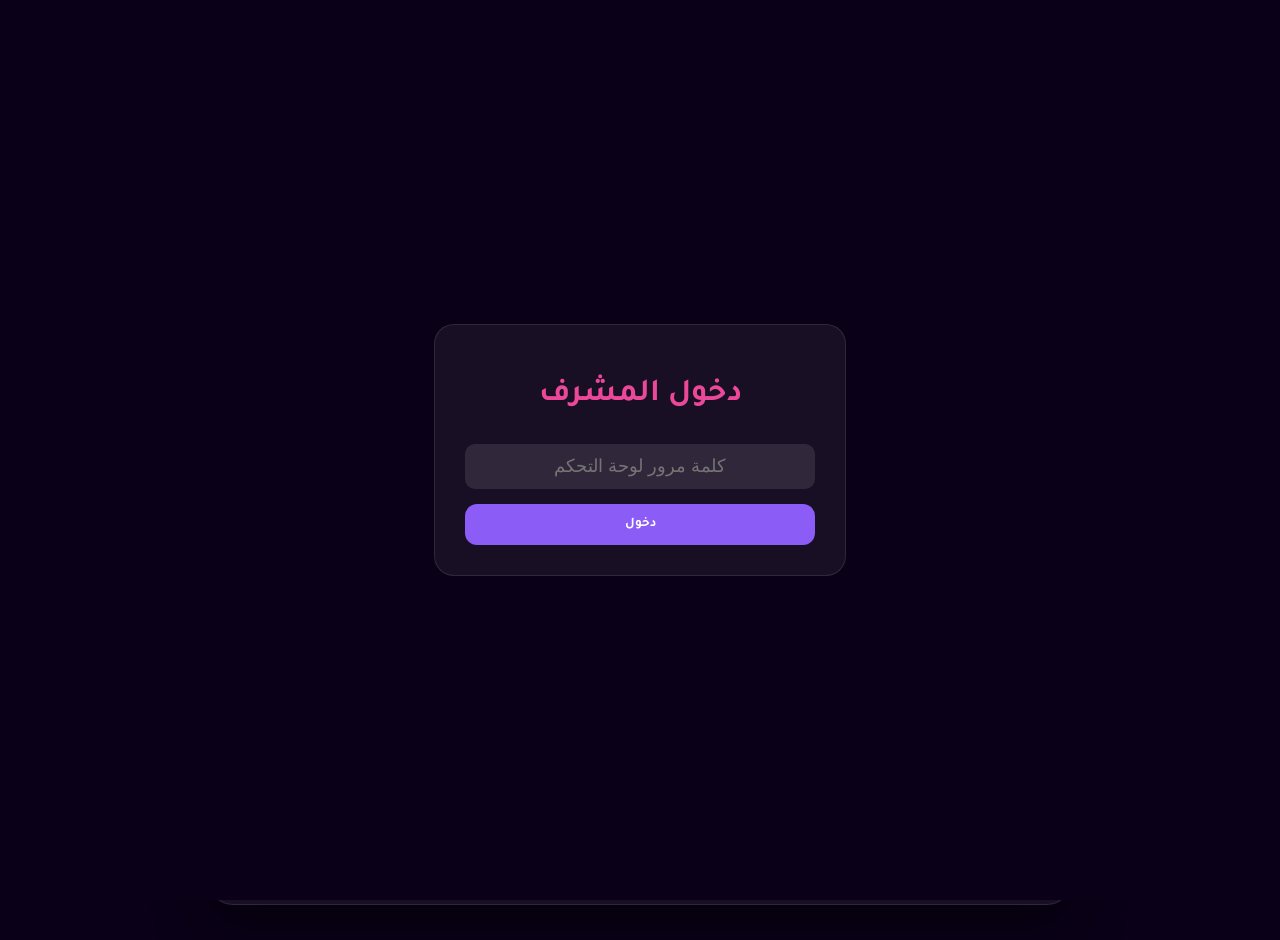
==== admin_passwords.html @ f2c152b4 "Add files via upload" ====
<!DOCTYPE html>
<html lang="ar" dir="rtl">
<head>
    <meta charset="UTF-8">
    <meta name="viewport" content="width=device-width, initial-scale=1.0">
    <title>إدارة كلمات المرور - المنهج الشامل</title>
    <link href="https://fonts.googleapis.com/css2?family=Tajawal:wght@400;700;800&display=swap" rel="stylesheet">
    <style>
        :root {
            --bg: #0a0118;
            --card: rgba(255, 255, 255, 0.06);
            --accent: #ec4899;
            --secondary: #8b5cf6;
            --text: #f0e6ff;
            --error: #ef4444;
            --success: #10b981;
        }
        body {
            font-family: 'Tajawal', sans-serif;
            background: var(--bg);
            color: var(--text);
            margin: 0;
            padding: 20px;
            display: flex;
            flex-direction: column;
            align-items: center;
            min-height: 100vh;
        }
        .container {
            width: 100%;
            max-width: 800px;
            background: var(--card);
            backdrop-filter: blur(20px);
            border: 1px solid rgba(255, 255, 255, 0.1);
            padding: 30px;
            border-radius: 24px;
            box-shadow: 0 20px 50px rgba(0,0,0,0.5);
        }
        h1 { text-align: center; color: var(--accent); margin-bottom: 30px; }
        
        .json-viewer {
            background: rgba(0, 0, 0, 0.3);
            border-radius: 12px;
            padding: 15px;
            font-family: monospace;
            white-space: pre-wrap;
            word-break: break-all;
            height: 250px;
            overflow-y: auto;
            border: 1px solid rgba(255, 255, 255, 0.1);
            margin-bottom: 20px;
            color: #10b981;
            font-size: 0.9rem;
        }

        .input-group { margin-bottom: 20px; }
        label { display: block; margin-bottom: 8px; font-weight: bold; color: var(--secondary); }
        textarea {
            width: 100%;
            height: 100px;
            background: rgba(255, 255, 255, 0.05);
            border: 1px solid rgba(255, 255, 255, 0.2);
            border-radius: 12px;
            color: white;
            padding: 12px;
            font-family: inherit;
            resize: vertical;
            box-sizing: border-box;
        }

        .actions-grid {
            display: grid;
            grid-template-columns: repeat(auto-fit, minmax(140px, 1fr));
            gap: 12px;
            margin-bottom: 20px;
        }

        .btn {
            padding: 12px;
            border: none;
            border-radius: 12px;
            font-weight: bold;
            cursor: pointer;
            transition: all 0.3s ease;
            font-family: 'Tajawal', sans-serif;
            display: flex;
            align-items: center;
            justify-content: center;
            gap: 8px;
        }
        .btn-get { background: var(--secondary); color: white; }
        .btn-patch { background: #3b82f6; color: white; }
        .btn-post { background: #10b981; color: white; }
        .btn-put { background: #f59e0b; color: white; }
        .btn-delete { background: var(--error); color: white; }
        
        .btn:hover { transform: translateY(-2px); filter: brightness(1.1); }
        .btn:active { transform: scale(0.98); }

        #status {
            text-align: center;
            padding: 10px;
            border-radius: 8px;
            margin-top: 10px;
            font-weight: bold;
        }

        /* Users Table */
        .users-section {
            margin-top: 40px;
            border-top: 1px solid rgba(255, 255, 255, 0.1);
            padding-top: 20px;
        }
        .users-table {
            width: 100%;
            border-collapse: collapse;
            margin-top: 15px;
            background: rgba(0, 0, 0, 0.2);
            border-radius: 12px;
            overflow: hidden;
        }
        .users-table th, .users-table td {
            padding: 12px;
            text-align: right;
            border-bottom: 1px solid rgba(255, 255, 255, 0.05);
        }
        .users-table th {
            background: rgba(139, 92, 246, 0.2);
            color: var(--secondary);
        }
        .users-table tr:hover { background: rgba(255, 255, 255, 0.03); }
        .btn-small {
            padding: 6px 12px;
            font-size: 0.8rem;
            border-radius: 6px;
        }

        /* Password Overlay */
        #auth-overlay {
            position: fixed;
            top: 0; left: 0; right: 0; bottom: 0;
            background: var(--bg);
            z-index: 1000;
            display: flex;
            align-items: center;
            justify-content: center;
            padding: 20px;
        }
        .auth-card {
            background: var(--card);
            padding: 30px;
            border-radius: 20px;
            width: 100%;
            max-width: 350px;
            text-align: center;
            border: 1px solid rgba(255, 255, 255, 0.1);
        }
        input[type="password"] {
            width: 100%;
            padding: 12px;
            border-radius: 10px;
            border: none;
            background: rgba(255, 255, 255, 0.1);
            color: white;
            text-align: center;
            margin-bottom: 15px;
            font-size: 1.1rem;
            box-sizing: border-box;
        }
        .hidden { display: none !important; }
    </style>
</head>
<body>

    <!-- Auth Overlay -->
    <div id="auth-overlay">
        <div class="auth-card">
            <h1>دخول المشرف</h1>
            <input type="password" id="admin-pass" placeholder="كلمة مرور لوحة التحكم">
            <button class="btn btn-get" style="width: 100%;" onclick="checkAuth()">دخول</button>
        </div>
    </div>

    <div class="container">
        <h1>إدارة بيانات الموقع</h1>
        
        <label>البيانات الحالية (JSON):</label>
        <div id="json-viewer" class="json-viewer">جاري تحميل البيانات...</div>

        <div class="input-group">
            <label>إدخال بيانات جديدة (كلمة مرور أو JSON):</label>
            <textarea id="json-input" placeholder='مثال: "123456" أو {"key": "value"}'></textarea>
        </div>

        <div class="actions-grid">
            <button class="btn btn-get" onclick="getDatabase()">
                <span>🔄</span> تحديث العرض
            </button>
            <button class="btn btn-patch" onclick="sendRequest('PATCH')">
                <span>➕</span> إضافة (PATCH)
            </button>
            <button class="btn btn-post" onclick="sendRequest('POST')">
                <span>📝</span> إرسال (POST)
            </button>
            <button class="btn btn-put" onclick="sendRequest('PUT')">
                <span>⚠️</span> استبدال (PUT)
            </button>
            <button class="btn btn-delete" onclick="confirmDelete()">
                <span>🗑️</span> مسح شامل (Delete)
            </button>
        </div>

        <div id="status" class="hidden"></div>

        <div class="users-section">
            <div style="display: flex; justify-content: space-between; align-items: center;">
                <label>المستخدمين المسجلين (used_passwords):</label>
                <button class="btn btn-get btn-small" onclick="fetchUsers()">تحديث القائمة</button>
            </div>
            <table class="users-table">
                <thead>
                    <tr>
                        <th style="width: 50px;">#</th>
                        <th>كلمة المرور</th>
                        <th>رقم المستخدم (ID)</th>
                        <th>تاريخ الدخول</th>
                        <th>إجراءات</th>
                    </tr>
                </thead>
                <tbody id="users-list">
                    <tr><td colspan="5" style="text-align:center;">جاري تحميل المستخدمين...</td></tr>
                </tbody>
            </table>
        </div>
    </div>

    <script>
        const FIREBASE_URL = 'https://almnhag-f48fd-default-rtdb.firebaseio.com/.json';

        function checkAuth() {
            const pass = document.getElementById('admin-pass').value;
            if (pass === 'amr123') {
                document.getElementById('auth-overlay').classList.add('hidden');
                getDatabase();
                fetchUsers();
            } else {
                alert('كلمة المرور غير صحيحة');
            }
        }

        async function fetchUsers() {
            try {
                showStatus('جاري تحديث القائمة...', 'secondary');
                const resp = await fetch('https://almnhag-f48fd-default-rtdb.firebaseio.com/active_sessions.json');
                const data = await resp.json() || {};
                
                const tbody = document.getElementById('users-list');
                tbody.innerHTML = '';

                const passwords = Object.keys(data);

                if (passwords.length === 0) {
                    tbody.innerHTML = '<tr><td colspan="5" style="text-align:center;">لا يوجد مستخدمون نشطون حالياً</td></tr>';
                    showStatus('القائمة فارغة', 'success');
                    return;
                }

                // Convert to array and sort by last_active
                const users = passwords.map(pw => ({
                    password: pw,
                    ...data[pw]
                })).sort((a, b) => b.last_active - a.last_active);

                users.forEach((user, index) => {
                    const date = user.last_active ? new Date(user.last_active * 1000).toLocaleString('ar-YE') : '---';
                    const tr = document.createElement('tr');
                    const isKicked = user.status === 'kicked';
                    const statusText = isKicked ? '<span style="color:#ef4444">❌ موقوف</span>' : '<span style="color:#10b981">● متصل</span>';
                    
                    tr.innerHTML = `
                        <td>${index + 1}</td>
                        <td style="color:var(--accent); font-weight:bold;">${user.password}</td>
                        <td>${user.user_id || '---'}</td>
                        <td style="font-size:0.85rem;">${date} <br> ${statusText}</td>
                        <td style="display:flex; gap:5px;">
                            <button class="btn btn-delete btn-small" onclick="kickUser('${user.password}')" ${isKicked ? 'disabled' : ''}>طرد</button>
                            <button class="btn btn-put btn-small" onclick="resetUser('${user.password}')">تصفير</button>
                        </td>
                    `;
                    tbody.appendChild(tr);
                });
                showStatus('تم تحديث القائمة', 'success');
            } catch (err) {
                console.error(err);
                showStatus('فشل جلب قائمة المستخدمين', 'error');
            }
        }

        async function kickUser(password) {
            if (!confirm(`هل أنت متأكد من طرد المستخدم (${password})؟ سيتم إيقاف الكرت نهائياً ولن يتمكن أحد من استخدامه.`)) return;
            
            try {
                const encodedPw = encodeURIComponent(password).replace(/\./g, '%2E');
                const resp = await fetch(`https://almnhag-f48fd-default-rtdb.firebaseio.com/active_sessions/${encodedPw}.json`, {
                    method: 'PATCH',
                    body: JSON.stringify({ status: 'kicked' }),
                    headers: { 'Content-Type': 'application/json' }
                });
                if (resp.ok) {
                    showStatus('تم الطرد والإيقاف بنجاح ✅', 'success');
                    fetchUsers();
                }
            } catch (err) {
                showStatus('فشل الطرد ❌', 'error');
            }
        }

        async function resetUser(password) {
            if (!confirm(`هل أنت متأكد من تصفير كلمة المرور (${password})؟ سيؤدي هذا لمسح سجلها وإتاحتها للاستخدام من جديد.`)) return;
            
            try {
                const encodedPw = encodeURIComponent(password).replace(/\./g, '%2E');
                const resp = await fetch(`https://almnhag-f48fd-default-rtdb.firebaseio.com/active_sessions/${encodedPw}.json`, {
                    method: 'DELETE'
                });
                if (resp.ok) {
                    showStatus('تم التصفير بنجاح ✅', 'success');
                    fetchUsers();
                }
            } catch (err) {
                showStatus('فشل التصفير ❌', 'error');
            }
        }

        async function getDatabase() {
            showStatus('جاري التحميل...', 'secondary');
            try {
                const resp = await fetch(FIREBASE_URL);
                const data = await resp.json();
                document.getElementById('json-viewer').textContent = JSON.stringify(data, null, 4);
                showStatus('تم تحديث البيانات', 'success');
            } catch (err) {
                showStatus('خطأ في الاتصال', 'error');
            }
        }

        async function sendRequest(method) {
            const input = document.getElementById('json-input').value.trim();
            if (!input && method !== 'GET' && method !== 'DELETE') {
                alert('يرجى إدخال بيانات أولاً');
                return;
            }

            let data;
            try {
                // Try to parse as JSON, if fails, treat as string
                data = JSON.parse(input);
            } catch (e) {
                data = input; 
            }

            showStatus('جاري التنفيذ...', 'secondary');

            try {
                const fetchOptions = {
                    method: method,
                    headers: { 'Content-Type': 'application/json' }
                };

                if (method !== 'GET' && method !== 'DELETE') {
                    fetchOptions.body = JSON.stringify(data);
                }

                const resp = await fetch(FIREBASE_URL, {
                    method: method,
                    body: (method !== 'GET' && method !== 'DELETE') ? JSON.stringify(data) : undefined,
                    headers: { 'Content-Type': 'application/json' }
                });

                if (resp.ok) {
                    showStatus('تمت العملية بنجاح ✅', 'success');
                    getDatabase();
                    document.getElementById('json-input').value = '';
                } else {
                    showStatus('فشلت العملية ❌: ' + resp.status, 'error');
                }
            } catch (err) {
                showStatus('خطأ في الاتصال ❌', 'error');
            }
        }

        function confirmDelete() {
            if (confirm('⚠️ تحذير: أنت على وشك مسح قاعدة البيانات بالكامل! هل أنت متأكد؟')) {
                sendRequest('DELETE');
            }
        }

        function showStatus(text, type) {
            const status = document.getElementById('status');
            status.textContent = text;
            status.classList.remove('hidden');
            status.style.color = type === 'error' ? '#ef4444' : (type === 'success' ? '#10b981' : '#8b5cf6');
            
            if (type === 'success') {
                setTimeout(() => status.classList.add('hidden'), 3000);
            }
        }

        // Allow Enter key in auth
        document.getElementById('admin-pass').addEventListener('keypress', (e) => {
            if (e.key === 'Enter') checkAuth();
        });
    </script>
</body>
</html>
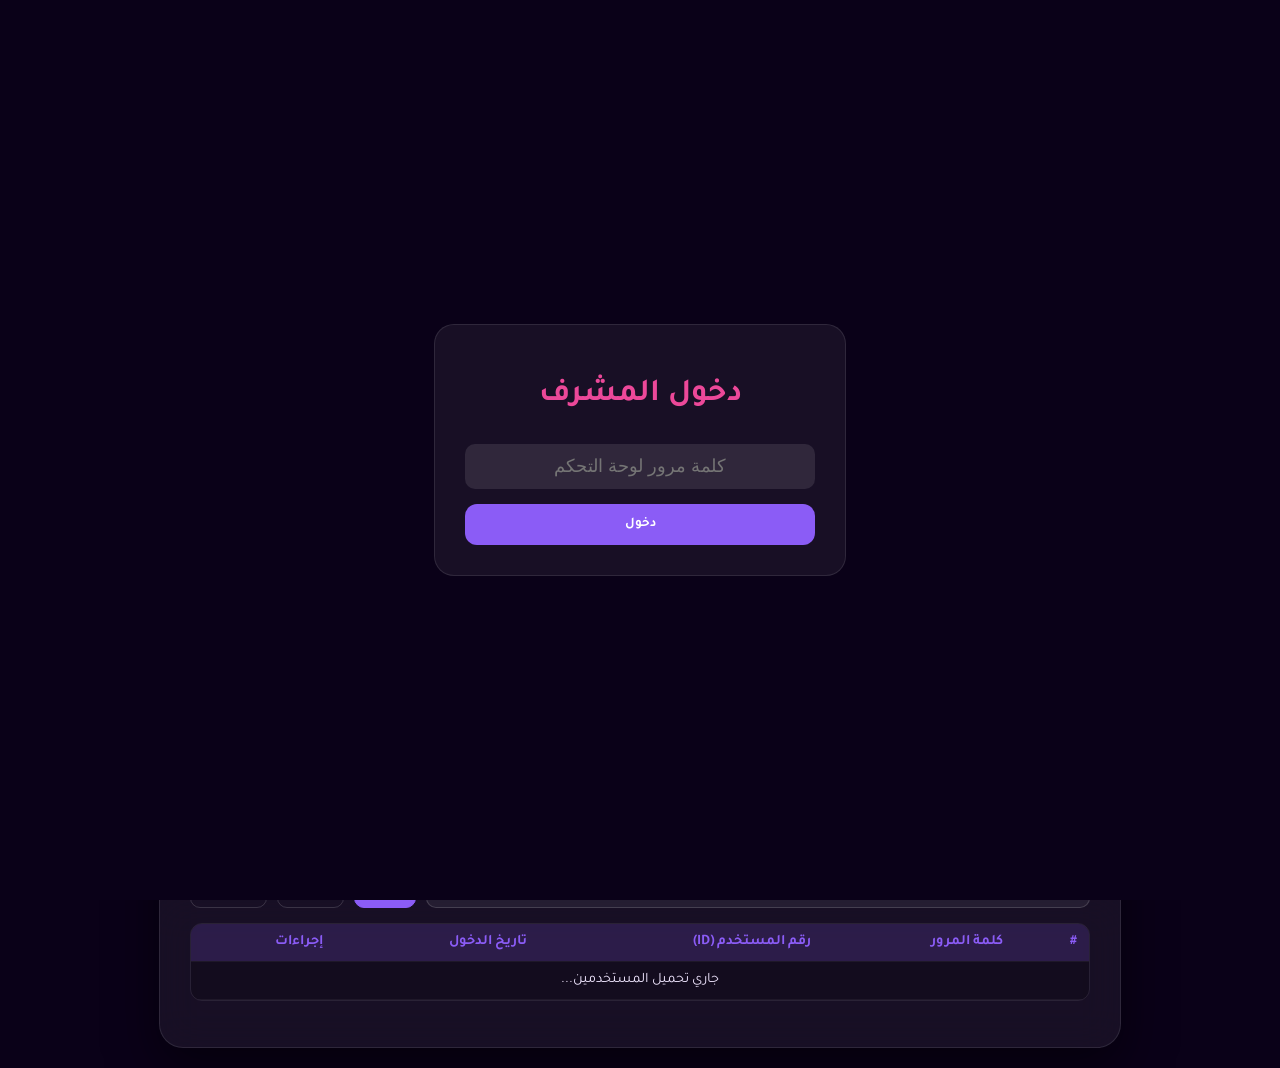
==== commit 5b6daa9d: "Add files via upload" ====
--- a/admin_passwords.html
+++ b/admin_passwords.html
@@ -28,7 +28,7 @@
         }
         .container {
             width: 100%;
-            max-width: 800px;
+            max-width: 900px;
             background: var(--card);
             backdrop-filter: blur(20px);
             border: 1px solid rgba(255, 255, 255, 0.1);
@@ -105,34 +105,139 @@
             font-weight: bold;
         }
 
+        /* Stats Bar */
+        .stats-bar {
+            display: grid;
+            grid-template-columns: repeat(3, 1fr);
+            gap: 12px;
+            margin-bottom: 20px;
+        }
+        .stat-card {
+            background: rgba(0, 0, 0, 0.25);
+            border: 1px solid rgba(255, 255, 255, 0.08);
+            border-radius: 14px;
+            padding: 14px;
+            text-align: center;
+        }
+        .stat-num {
+            font-size: 1.8rem;
+            font-weight: 800;
+            color: var(--accent);
+            line-height: 1;
+        }
+        .stat-label {
+            font-size: 0.8rem;
+            color: rgba(255, 255, 255, 0.5);
+            margin-top: 4px;
+        }
+
+        /* Search & Filter */
+        .search-bar {
+            display: flex;
+            gap: 10px;
+            margin-bottom: 15px;
+            flex-wrap: wrap;
+        }
+        .search-bar input[type="text"] {
+            flex: 1;
+            min-width: 180px;
+            padding: 10px 14px;
+            border-radius: 10px;
+            border: 1px solid rgba(255, 255, 255, 0.15);
+            background: rgba(255, 255, 255, 0.06);
+            color: white;
+            font-family: inherit;
+            font-size: 0.95rem;
+        }
+        .search-bar input[type="text"]::placeholder { color: rgba(255,255,255,0.3); }
+        .filter-btn {
+            padding: 10px 16px;
+            border-radius: 10px;
+            border: 1px solid rgba(255, 255, 255, 0.15);
+            background: transparent;
+            color: var(--text);
+            cursor: pointer;
+            font-family: inherit;
+            font-weight: bold;
+            font-size: 0.85rem;
+            transition: all 0.2s;
+        }
+        .filter-btn.active {
+            background: var(--secondary);
+            border-color: var(--secondary);
+        }
+        .filter-btn:hover { border-color: var(--secondary); }
+
         /* Users Table */
         .users-section {
             margin-top: 40px;
             border-top: 1px solid rgba(255, 255, 255, 0.1);
             padding-top: 20px;
         }
+        .users-table-wrapper {
+            max-height: 600px;
+            overflow-y: auto;
+            border-radius: 12px;
+            border: 1px solid rgba(255, 255, 255, 0.08);
+        }
         .users-table {
             width: 100%;
             border-collapse: collapse;
-            margin-top: 15px;
             background: rgba(0, 0, 0, 0.2);
-            border-radius: 12px;
-            overflow: hidden;
         }
         .users-table th, .users-table td {
-            padding: 12px;
+            padding: 10px 12px;
             text-align: right;
             border-bottom: 1px solid rgba(255, 255, 255, 0.05);
+            font-size: 0.9rem;
         }
         .users-table th {
             background: rgba(139, 92, 246, 0.2);
             color: var(--secondary);
+            position: sticky;
+            top: 0;
+            z-index: 2;
         }
         .users-table tr:hover { background: rgba(255, 255, 255, 0.03); }
         .btn-small {
             padding: 6px 12px;
             font-size: 0.8rem;
             border-radius: 6px;
+        }
+
+        /* Pagination */
+        .pagination {
+            display: flex;
+            justify-content: center;
+            align-items: center;
+            gap: 8px;
+            margin-top: 16px;
+            flex-wrap: wrap;
+        }
+        .page-btn {
+            padding: 8px 14px;
+            border-radius: 8px;
+            border: 1px solid rgba(255, 255, 255, 0.15);
+            background: transparent;
+            color: var(--text);
+            cursor: pointer;
+            font-family: inherit;
+            font-weight: bold;
+            font-size: 0.85rem;
+            transition: all 0.2s;
+        }
+        .page-btn:hover { border-color: var(--secondary); }
+        .page-btn.active {
+            background: var(--secondary);
+            border-color: var(--secondary);
+        }
+        .page-btn:disabled {
+            opacity: 0.3;
+            cursor: not-allowed;
+        }
+        .page-info {
+            color: rgba(255,255,255,0.5);
+            font-size: 0.85rem;
         }
 
         /* Password Overlay */
@@ -168,6 +273,15 @@
             box-sizing: border-box;
         }
         .hidden { display: none !important; }
+
+        /* Responsive */
+        @media (max-width: 600px) {
+            .stats-bar { grid-template-columns: repeat(3, 1fr); gap: 6px; }
+            .stat-card { padding: 10px 6px; }
+            .stat-num { font-size: 1.3rem; }
+            .users-table th, .users-table td { padding: 8px 6px; font-size: 0.8rem; }
+            .container { padding: 15px; }
+        }
     </style>
 </head>
 <body>
@@ -213,29 +327,67 @@
         <div id="status" class="hidden"></div>
 
         <div class="users-section">
-            <div style="display: flex; justify-content: space-between; align-items: center;">
-                <label>المستخدمين المسجلين (used_passwords):</label>
-                <button class="btn btn-get btn-small" onclick="fetchUsers()">تحديث القائمة</button>
+            <!-- Stats -->
+            <div class="stats-bar" id="stats-bar">
+                <div class="stat-card">
+                    <div class="stat-num" id="stat-total">0</div>
+                    <div class="stat-label">إجمالي</div>
+                </div>
+                <div class="stat-card">
+                    <div class="stat-num" id="stat-active" style="color: var(--success);">0</div>
+                    <div class="stat-label">نشط</div>
+                </div>
+                <div class="stat-card">
+                    <div class="stat-num" id="stat-kicked" style="color: var(--error);">0</div>
+                    <div class="stat-label">موقوف</div>
+                </div>
             </div>
-            <table class="users-table">
-                <thead>
-                    <tr>
-                        <th style="width: 50px;">#</th>
-                        <th>كلمة المرور</th>
-                        <th>رقم المستخدم (ID)</th>
-                        <th>تاريخ الدخول</th>
-                        <th>إجراءات</th>
-                    </tr>
-                </thead>
-                <tbody id="users-list">
-                    <tr><td colspan="5" style="text-align:center;">جاري تحميل المستخدمين...</td></tr>
-                </tbody>
-            </table>
+
+            <div style="display: flex; justify-content: space-between; align-items: center; margin-bottom: 10px;">
+                <label style="margin-bottom:0;">المستخدمين المسجلين:</label>
+                <button class="btn btn-get btn-small" onclick="fetchUsers()">🔄 تحديث القائمة</button>
+            </div>
+
+            <!-- Search & Filter -->
+            <div class="search-bar">
+                <input type="text" id="search-input" placeholder="🔍 بحث بكلمة المرور أو رقم المستخدم..." oninput="applyFilters()">
+                <button class="filter-btn active" data-filter="all" onclick="setFilter('all')">الكل</button>
+                <button class="filter-btn" data-filter="active" onclick="setFilter('active')">نشط</button>
+                <button class="filter-btn" data-filter="kicked" onclick="setFilter('kicked')">موقوف</button>
+            </div>
+
+            <div class="users-table-wrapper">
+                <table class="users-table">
+                    <thead>
+                        <tr>
+                            <th style="width: 50px;">#</th>
+                            <th>كلمة المرور</th>
+                            <th>رقم المستخدم (ID)</th>
+                            <th>تاريخ الدخول</th>
+                            <th>إجراءات</th>
+                        </tr>
+                    </thead>
+                    <tbody id="users-list">
+                        <tr><td colspan="5" style="text-align:center;">جاري تحميل المستخدمين...</td></tr>
+                    </tbody>
+                </table>
+            </div>
+
+            <!-- Pagination -->
+            <div class="pagination" id="pagination"></div>
         </div>
     </div>
 
     <script>
         const FIREBASE_URL = 'https://almnhag-f48fd-default-rtdb.firebaseio.com/.json';
+        const FIREBASE_BASE = 'https://almnhag-f48fd-default-rtdb.firebaseio.com';
+
+        // State
+        let allUsers = [];
+        let filteredUsers = [];
+        let currentPage = 1;
+        let currentFilter = 'all';
+        const USERS_PER_PAGE = 50;
 
         function checkAuth() {
             const pass = document.getElementById('admin-pass').value;
@@ -251,64 +403,213 @@
         async function fetchUsers() {
             try {
                 showStatus('جاري تحديث القائمة...', 'secondary');
-                const resp = await fetch('https://almnhag-f48fd-default-rtdb.firebaseio.com/active_sessions.json');
+                const resp = await fetch(`${FIREBASE_BASE}/active_sessions.json`);
                 const data = await resp.json() || {};
                 
-                const tbody = document.getElementById('users-list');
-                tbody.innerHTML = '';
-
                 const passwords = Object.keys(data);
 
                 if (passwords.length === 0) {
-                    tbody.innerHTML = '<tr><td colspan="5" style="text-align:center;">لا يوجد مستخدمون نشطون حالياً</td></tr>';
+                    allUsers = [];
+                    updateStats();
+                    renderCurrentPage();
                     showStatus('القائمة فارغة', 'success');
                     return;
                 }
 
-                // Convert to array and sort by last_active
-                const users = passwords.map(pw => ({
+                // Convert to array and sort by user_id (ascending)
+                allUsers = passwords.map(pw => ({
                     password: pw,
                     ...data[pw]
-                })).sort((a, b) => b.last_active - a.last_active);
-
-                users.forEach((user, index) => {
-                    const date = user.last_active ? new Date(user.last_active * 1000).toLocaleString('ar-YE') : '---';
-                    const tr = document.createElement('tr');
-                    const isKicked = user.status === 'kicked';
-                    const statusText = isKicked ? '<span style="color:#ef4444">❌ موقوف</span>' : '<span style="color:#10b981">● متصل</span>';
-                    
-                    tr.innerHTML = `
-                        <td>${index + 1}</td>
-                        <td style="color:var(--accent); font-weight:bold;">${user.password}</td>
-                        <td>${user.user_id || '---'}</td>
-                        <td style="font-size:0.85rem;">${date} <br> ${statusText}</td>
-                        <td style="display:flex; gap:5px;">
-                            <button class="btn btn-delete btn-small" onclick="kickUser('${user.password}')" ${isKicked ? 'disabled' : ''}>طرد</button>
-                            <button class="btn btn-put btn-small" onclick="resetUser('${user.password}')">تصفير</button>
-                        </td>
-                    `;
-                    tbody.appendChild(tr);
+                })).sort((a, b) => {
+                    const idA = Number(a.user_id) || 999999;
+                    const idB = Number(b.user_id) || 999999;
+                    return idA - idB;
                 });
-                showStatus('تم تحديث القائمة', 'success');
+
+                updateStats();
+                currentPage = 1;
+                applyFilters();
+                showStatus(`تم تحميل ${allUsers.length} مستخدم`, 'success');
             } catch (err) {
                 console.error(err);
                 showStatus('فشل جلب قائمة المستخدمين', 'error');
             }
         }
 
+        function updateStats() {
+            const total = allUsers.length;
+            const active = allUsers.filter(u => u.status !== 'kicked').length;
+            const kicked = allUsers.filter(u => u.status === 'kicked').length;
+            document.getElementById('stat-total').textContent = total;
+            document.getElementById('stat-active').textContent = active;
+            document.getElementById('stat-kicked').textContent = kicked;
+        }
+
+        function setFilter(filter) {
+            currentFilter = filter;
+            currentPage = 1;
+            document.querySelectorAll('.filter-btn').forEach(btn => {
+                btn.classList.toggle('active', btn.dataset.filter === filter);
+            });
+            applyFilters();
+        }
+
+        function applyFilters() {
+            const search = document.getElementById('search-input').value.trim().toLowerCase();
+
+            filteredUsers = allUsers.filter(user => {
+                // Filter by status
+                if (currentFilter === 'active' && user.status === 'kicked') return false;
+                if (currentFilter === 'kicked' && user.status !== 'kicked') return false;
+
+                // Filter by search
+                if (search) {
+                    const pw = String(user.password).toLowerCase();
+                    const uid = String(user.user_id || '').toLowerCase();
+                    if (!pw.includes(search) && !uid.includes(search)) return false;
+                }
+
+                return true;
+            });
+
+            // Ensure current page is valid
+            const maxPage = Math.max(1, Math.ceil(filteredUsers.length / USERS_PER_PAGE));
+            if (currentPage > maxPage) currentPage = maxPage;
+
+            renderCurrentPage();
+            renderPagination();
+        }
+
+        function renderCurrentPage() {
+            const tbody = document.getElementById('users-list');
+
+            if (filteredUsers.length === 0) {
+                tbody.innerHTML = '<tr><td colspan="5" style="text-align:center;">لا يوجد نتائج</td></tr>';
+                document.getElementById('pagination').innerHTML = '';
+                return;
+            }
+
+            const start = (currentPage - 1) * USERS_PER_PAGE;
+            const end = Math.min(start + USERS_PER_PAGE, filteredUsers.length);
+            const pageUsers = filteredUsers.slice(start, end);
+
+            // Use DocumentFragment for performance
+            const fragment = document.createDocumentFragment();
+
+            pageUsers.forEach((user, i) => {
+                const globalIndex = start + i + 1;
+                const date = user.last_active ? new Date(user.last_active * 1000).toLocaleString('ar-YE') : '---';
+                const isKicked = user.status === 'kicked';
+                const statusText = isKicked 
+                    ? '<span style="color:#ef4444">❌ موقوف</span>' 
+                    : '<span style="color:#10b981">● نشط</span>';
+
+                const tr = document.createElement('tr');
+                // Escape password for onclick - use data attribute instead
+                tr.innerHTML = `
+                    <td>${globalIndex}</td>
+                    <td style="color:var(--accent); font-weight:bold; word-break:break-all;">${escapeHtml(user.password)}</td>
+                    <td>${user.user_id || '---'}</td>
+                    <td style="font-size:0.82rem;">${date}<br>${statusText}</td>
+                    <td style="display:flex; gap:5px; flex-wrap:wrap;">
+                        <button class="btn btn-delete btn-small" data-action="kick" data-pw="${escapeAttr(user.password)}" ${isKicked ? 'disabled' : ''}>طرد</button>
+                        <button class="btn btn-put btn-small" data-action="reset" data-pw="${escapeAttr(user.password)}">تصفير</button>
+                    </td>
+                `;
+                fragment.appendChild(tr);
+            });
+
+            tbody.innerHTML = '';
+            tbody.appendChild(fragment);
+
+            // Attach event listeners via delegation (already handled below)
+        }
+
+        function renderPagination() {
+            const totalPages = Math.max(1, Math.ceil(filteredUsers.length / USERS_PER_PAGE));
+            const container = document.getElementById('pagination');
+
+            if (totalPages <= 1) {
+                container.innerHTML = `<span class="page-info">عرض ${filteredUsers.length} مستخدم</span>`;
+                return;
+            }
+
+            let html = '';
+
+            // Previous button
+            html += `<button class="page-btn" onclick="goToPage(${currentPage - 1})" ${currentPage === 1 ? 'disabled' : ''}>→ السابق</button>`;
+
+            // Page numbers - show smart range
+            const pages = getPageRange(currentPage, totalPages);
+            let lastPage = 0;
+            pages.forEach(p => {
+                if (p - lastPage > 1) {
+                    html += `<span class="page-info">...</span>`;
+                }
+                html += `<button class="page-btn ${p === currentPage ? 'active' : ''}" onclick="goToPage(${p})">${p}</button>`;
+                lastPage = p;
+            });
+
+            // Next button
+            html += `<button class="page-btn" onclick="goToPage(${currentPage + 1})" ${currentPage === totalPages ? 'disabled' : ''}">التالي ←</button>`;
+
+            // Info
+            const start = (currentPage - 1) * USERS_PER_PAGE + 1;
+            const end = Math.min(currentPage * USERS_PER_PAGE, filteredUsers.length);
+            html += `<div style="width:100%; text-align:center;"><span class="page-info">${start}-${end} من ${filteredUsers.length}</span></div>`;
+
+            container.innerHTML = html;
+        }
+
+        function getPageRange(current, total) {
+            const pages = new Set();
+            // Always show first and last
+            pages.add(1);
+            pages.add(total);
+            // Show current and neighbors
+            for (let i = Math.max(1, current - 2); i <= Math.min(total, current + 2); i++) {
+                pages.add(i);
+            }
+            return [...pages].sort((a, b) => a - b);
+        }
+
+        function goToPage(page) {
+            const totalPages = Math.ceil(filteredUsers.length / USERS_PER_PAGE);
+            if (page < 1 || page > totalPages) return;
+            currentPage = page;
+            renderCurrentPage();
+            renderPagination();
+            // Scroll to table top
+            document.querySelector('.users-table-wrapper')?.scrollTo(0, 0);
+        }
+
+        // Event delegation for kick/reset buttons
+        document.getElementById('users-list').addEventListener('click', (e) => {
+            const btn = e.target.closest('[data-action]');
+            if (!btn) return;
+            const action = btn.dataset.action;
+            const pw = btn.dataset.pw;
+            if (action === 'kick') kickUser(pw);
+            if (action === 'reset') resetUser(pw);
+        });
+
         async function kickUser(password) {
-            if (!confirm(`هل أنت متأكد من طرد المستخدم (${password})؟ سيتم إيقاف الكرت نهائياً ولن يتمكن أحد من استخدامه.`)) return;
+            if (!confirm(`هل أنت متأكد من طرد المستخدم (${password})؟ سيتم إيقاف الكرت نهائياً.`)) return;
             
             try {
                 const encodedPw = encodeURIComponent(password).replace(/\./g, '%2E');
-                const resp = await fetch(`https://almnhag-f48fd-default-rtdb.firebaseio.com/active_sessions/${encodedPw}.json`, {
+                const resp = await fetch(`${FIREBASE_BASE}/active_sessions/${encodedPw}.json`, {
                     method: 'PATCH',
                     body: JSON.stringify({ status: 'kicked' }),
                     headers: { 'Content-Type': 'application/json' }
                 });
                 if (resp.ok) {
+                    // Update local data instead of re-fetching
+                    const user = allUsers.find(u => u.password === password);
+                    if (user) user.status = 'kicked';
+                    updateStats();
+                    applyFilters();
                     showStatus('تم الطرد والإيقاف بنجاح ✅', 'success');
-                    fetchUsers();
                 }
             } catch (err) {
                 showStatus('فشل الطرد ❌', 'error');
@@ -316,16 +617,25 @@
         }
 
         async function resetUser(password) {
-            if (!confirm(`هل أنت متأكد من تصفير كلمة المرور (${password})؟ سيؤدي هذا لمسح سجلها وإتاحتها للاستخدام من جديد.`)) return;
+            if (!confirm(`هل أنت متأكد من تصفير كلمة المرور (${password})؟ سيتم مسح سجلها.`)) return;
             
             try {
                 const encodedPw = encodeURIComponent(password).replace(/\./g, '%2E');
-                const resp = await fetch(`https://almnhag-f48fd-default-rtdb.firebaseio.com/active_sessions/${encodedPw}.json`, {
+                // Delete from active_sessions
+                const resp = await fetch(`${FIREBASE_BASE}/active_sessions/${encodedPw}.json`, {
                     method: 'DELETE'
                 });
+                // Also delete from used_passwords so it can be reused
+                await fetch(`${FIREBASE_BASE}/used_passwords/${encodedPw}.json`, {
+                    method: 'DELETE'
+                }).catch(() => {});
+
                 if (resp.ok) {
+                    // Update local data
+                    allUsers = allUsers.filter(u => u.password !== password);
+                    updateStats();
+                    applyFilters();
                     showStatus('تم التصفير بنجاح ✅', 'success');
-                    fetchUsers();
                 }
             } catch (err) {
                 showStatus('فشل التصفير ❌', 'error');
@@ -353,7 +663,6 @@
 
             let data;
             try {
-                // Try to parse as JSON, if fails, treat as string
                 data = JSON.parse(input);
             } catch (e) {
                 data = input; 
@@ -362,15 +671,6 @@
             showStatus('جاري التنفيذ...', 'secondary');
 
             try {
-                const fetchOptions = {
-                    method: method,
-                    headers: { 'Content-Type': 'application/json' }
-                };
-
-                if (method !== 'GET' && method !== 'DELETE') {
-                    fetchOptions.body = JSON.stringify(data);
-                }
-
                 const resp = await fetch(FIREBASE_URL, {
                     method: method,
                     body: (method !== 'GET' && method !== 'DELETE') ? JSON.stringify(data) : undefined,
@@ -406,6 +706,18 @@
             }
         }
 
+        // Helper: escape HTML to prevent XSS
+        function escapeHtml(str) {
+            const div = document.createElement('div');
+            div.textContent = str;
+            return div.innerHTML;
+        }
+
+        // Helper: escape for HTML attributes
+        function escapeAttr(str) {
+            return String(str).replace(/&/g, '&amp;').replace(/"/g, '&quot;').replace(/'/g, '&#39;').replace(/</g, '&lt;').replace(/>/g, '&gt;');
+        }
+
         // Allow Enter key in auth
         document.getElementById('admin-pass').addEventListener('keypress', (e) => {
             if (e.key === 'Enter') checkAuth();
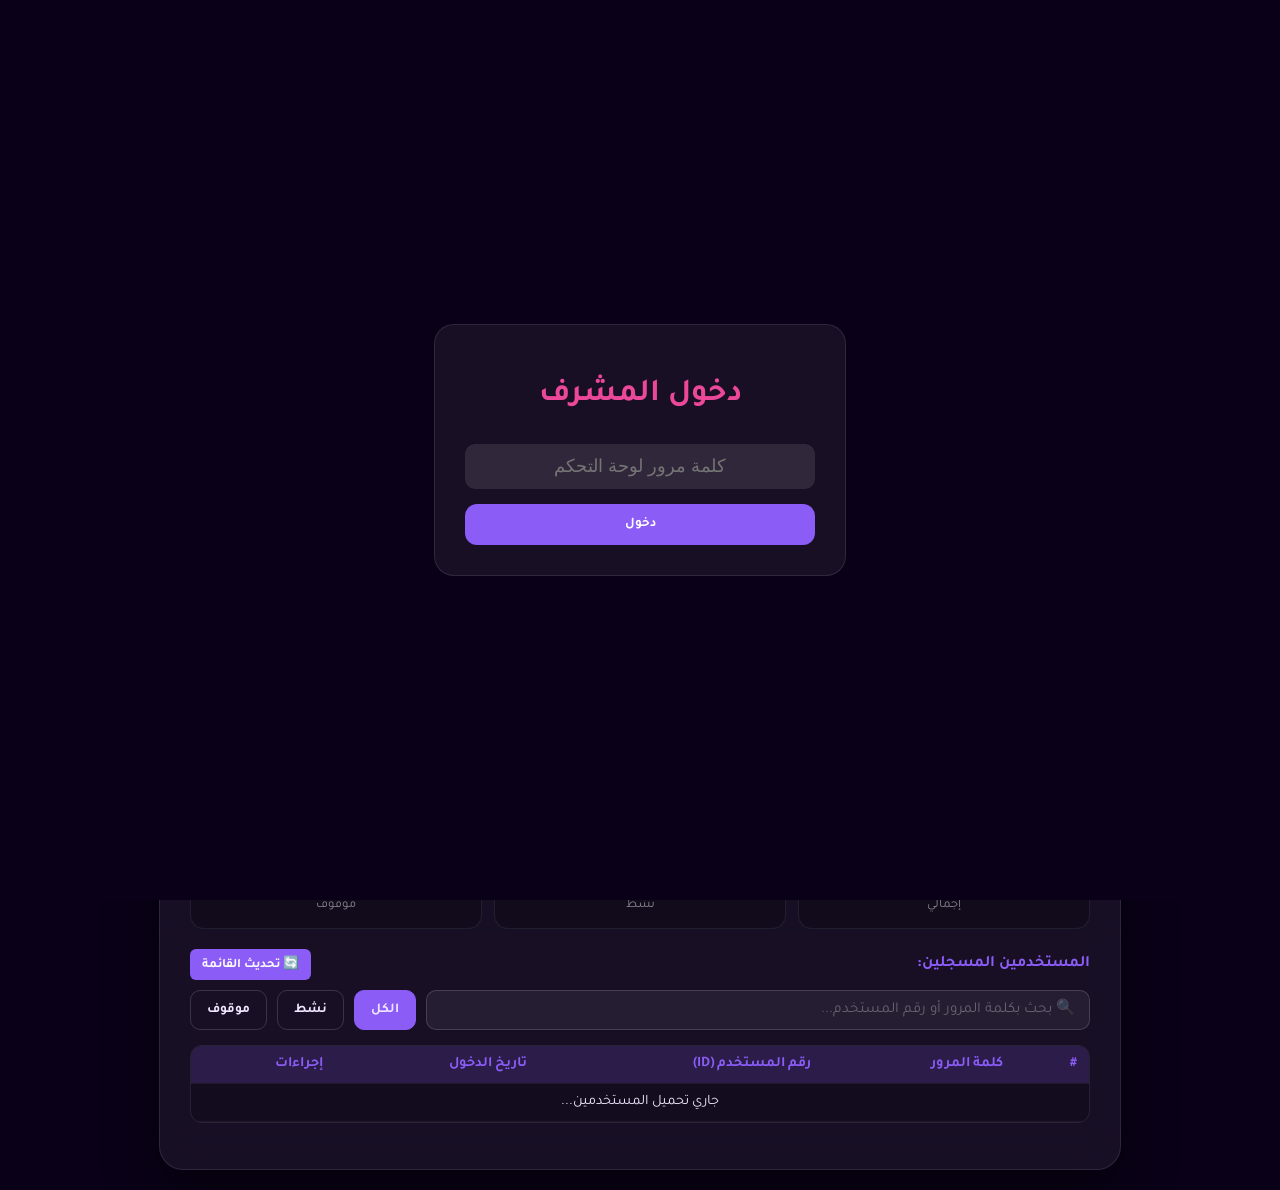
==== commit 07856b80: "Add files via upload" ====
--- a/admin_passwords.html
+++ b/admin_passwords.html
@@ -301,28 +301,44 @@
         <label>البيانات الحالية (JSON):</label>
         <div id="json-viewer" class="json-viewer">جاري تحميل البيانات...</div>
 
-        <div class="input-group">
-            <label>إدخال بيانات جديدة (كلمة مرور أو JSON):</label>
-            <textarea id="json-input" placeholder='مثال: "123456" أو {"key": "value"}'></textarea>
+        <!-- Add Passwords Section -->
+        <div style="background: rgba(16, 185, 129, 0.08); border: 1px solid rgba(16, 185, 129, 0.2); border-radius: 16px; padding: 20px; margin-bottom: 20px;">
+            <label style="color: var(--success); font-size: 1.1rem;">➕ إضافة كلمات مرور جديدة:</label>
+            <textarea id="passwords-input" placeholder="اكتب كلمات المرور هنا (كل كلمة مرور في سطر جديد)&#10;مثال:&#10;776964284&#10;718007951&#10;730046378" style="width:100%; height:120px; background:rgba(255,255,255,0.05); border:1px solid rgba(255,255,255,0.2); border-radius:12px; color:white; padding:12px; font-family:inherit; resize:vertical; box-sizing:border-box; margin-bottom:12px;"></textarea>
+            <div style="display:flex; gap:10px; flex-wrap:wrap;">
+                <button class="btn btn-post" onclick="addPasswords()" style="flex:1; min-width:150px;">
+                    <span>🔑</span> إضافة كلمات المرور
+                </button>
+                <button class="btn btn-get" onclick="getDatabase()" style="flex:0.5; min-width:120px;">
+                    <span>🔄</span> تحديث العرض
+                </button>
+            </div>
         </div>
 
-        <div class="actions-grid">
-            <button class="btn btn-get" onclick="getDatabase()">
-                <span>🔄</span> تحديث العرض
-            </button>
-            <button class="btn btn-patch" onclick="sendRequest('PATCH')">
-                <span>➕</span> إضافة (PATCH)
-            </button>
-            <button class="btn btn-post" onclick="sendRequest('POST')">
-                <span>📝</span> إرسال (POST)
-            </button>
-            <button class="btn btn-put" onclick="sendRequest('PUT')">
-                <span>⚠️</span> استبدال (PUT)
-            </button>
-            <button class="btn btn-delete" onclick="confirmDelete()">
-                <span>🗑️</span> مسح شامل (Delete)
-            </button>
-        </div>
+        <!-- Advanced JSON Tools (collapsed) -->
+        <details style="margin-bottom: 20px;">
+            <summary style="cursor:pointer; color:var(--secondary); font-weight:bold; padding:10px 0;">⚙️ أدوات متقدمة (JSON)</summary>
+            <div style="margin-top:10px;">
+                <div class="input-group">
+                    <label>إدخال بيانات JSON:</label>
+                    <textarea id="json-input" placeholder='{"key": "value"}'></textarea>
+                </div>
+                <div class="actions-grid">
+                    <button class="btn btn-patch" onclick="sendRequest('PATCH')">
+                        <span>➕</span> إضافة (PATCH)
+                    </button>
+                    <button class="btn btn-post" onclick="sendRequest('POST')">
+                        <span>📝</span> إرسال (POST)
+                    </button>
+                    <button class="btn btn-put" onclick="sendRequest('PUT')">
+                        <span>⚠️</span> استبدال (PUT)
+                    </button>
+                    <button class="btn btn-delete" onclick="confirmDelete()">
+                        <span>🗑️</span> مسح شامل (Delete)
+                    </button>
+                </div>
+            </div>
+        </details>
 
         <div id="status" class="hidden"></div>
 
@@ -654,6 +670,51 @@
             }
         }
 
+        async function addPasswords() {
+            const input = document.getElementById('passwords-input').value.trim();
+            if (!input) {
+                alert('يرجى إدخال كلمات المرور أولاً');
+                return;
+            }
+
+            // Parse passwords: one per line, trim whitespace, remove empty
+            const passwords = input.split('\n')
+                .map(p => p.trim())
+                .filter(p => p.length > 0);
+
+            if (passwords.length === 0) {
+                alert('لم يتم العثور على كلمات مرور صالحة');
+                return;
+            }
+
+            showStatus(`جاري إضافة ${passwords.length} كلمة مرور...`, 'secondary');
+
+            try {
+                // Build the object: { "password1": "password1", "password2": "password2", ... }
+                const passwordsObj = {};
+                passwords.forEach(pw => {
+                    passwordsObj[pw] = pw;
+                });
+
+                // PATCH to /passwords/ node (merges with existing)
+                const resp = await fetch(`${FIREBASE_BASE}/passwords.json`, {
+                    method: 'PATCH',
+                    body: JSON.stringify(passwordsObj),
+                    headers: { 'Content-Type': 'application/json' }
+                });
+
+                if (resp.ok) {
+                    showStatus(`تم إضافة ${passwords.length} كلمة مرور بنجاح ✅`, 'success');
+                    document.getElementById('passwords-input').value = '';
+                    getDatabase();
+                } else {
+                    showStatus('فشلت الإضافة ❌: ' + resp.status, 'error');
+                }
+            } catch (err) {
+                showStatus('خطأ في الاتصال ❌', 'error');
+            }
+        }
+
         async function sendRequest(method) {
             const input = document.getElementById('json-input').value.trim();
             if (!input && method !== 'GET' && method !== 'DELETE') {
